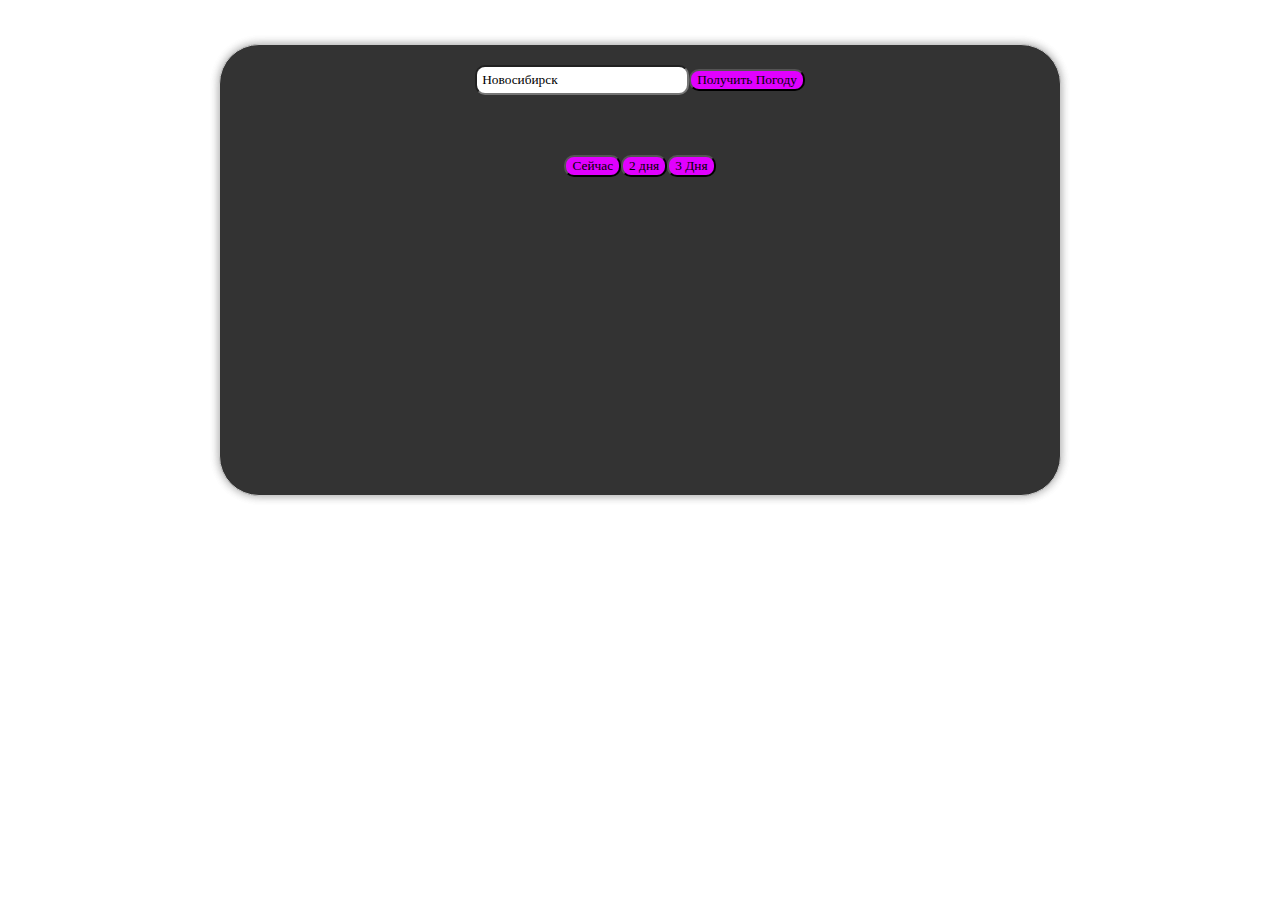
==== index.html @ 408bd13f "Изменение Главного js файла" ====
<!DOCTYPE html>
<html lang="ru">
<head>
  <meta charset="UTF-8">
  <meta name="viewport" content="width=device-width, initial-scale=1.0">
  <title>Ваше веб-приложение</title>
  <link rel="stylesheet" href="/src/WeatherWidget.css">
</head>

<body>

  <div id="app"></div>
  <script type="module" src="app.js"></script>
  
</body>
</html>
---- src/WeatherWidget.css ----
#weather-widget {
  padding: 20px;
  border: 1px solid #ccc;
  border-radius: 40px;
  box-shadow: 0 0 10px rgba(0, 0, 0, 0.2);
  font-family: "Comic Sans MS", "Comic Sans", cursive;
  text-align: center;
  max-width: 800px;
  margin: 0 auto;
  width: 800px;
  height: 410px;
  max-height: 410px; 
  max-width: 800px;
  overflow: auto;
  position: absolute; 
  top: 30%; 
  left: 50%; 
  transform: translate(-50%, -50%); 
}

#city-input {
  width: 200px;
  padding: 5px;
  margin-bottom: 10px;
  border-radius: 10px;
  font-family: "Comic Sans MS", "Comic Sans", cursive;
}

#weather-info {
  display: flex;
  flex-wrap: wrap;
  justify-content: center;
  margin-top: 20px;
  overflow: auto;
}

#current-btn, #tomorrow-btn, #three-days-btn, #search-btn {
  font-family: 'Comic Sans MS', cursive;
  border-radius: 10px;
  background-color: #00d9ff;
}

.weather-item {
  margin: 10px;
  padding: 20px;
  border: 1px solid #ccc;
  border-radius: 25px;
  background-color: #fff;
  box-shadow: 0 2px 4px rgba(0, 0, 0, 0.1);
  flex: 0 1 auto;
  max-width: 300px;
  min-height: 220px;
  max-height: 220px;
  display: flex; 
  flex-direction: column; 
  justify-content: space-around; 
  align-items: center; 
  word-break: break-all;
  overflow-wrap: break-word;
}

#location {
  font-size: 24px;
  font-weight: bold;
}

#temperature {
  font-size: 36px;
  font-weight: bold;
  margin: 10px 0;
}

#description {
  font-size: 18px;
  margin-bottom: 10px;
}

#weather-details {
  margin-top: 10px;
}

#forecast-options {
  margin-top: 30px;
}

/* Медиа-запрос для мобильных устройств */
@media (max-width: 767px) {
  #weather-widget {
    width: 80%;
    max-height: none;
    max-width: none;
    padding: 10px;
    border-radius: 20px;
    font-family: "Times New Roman", serif; 
    position: absolute;
    top: auto;
    left: 8%;
    transform: none;
  }

  #weather-info {
    height: auto;
    flex-direction: column;
  }

  .weather-item {
    max-width: 100%;
    margin: 10px 0;
  }

  #current-btn, #tomorrow-btn, #three-days-btn, #search-btn {
    font-family: 'Times New Roman', serif; 
  }
  #city-input {
    font-family: 'Times New Roman', serif;
  }
}
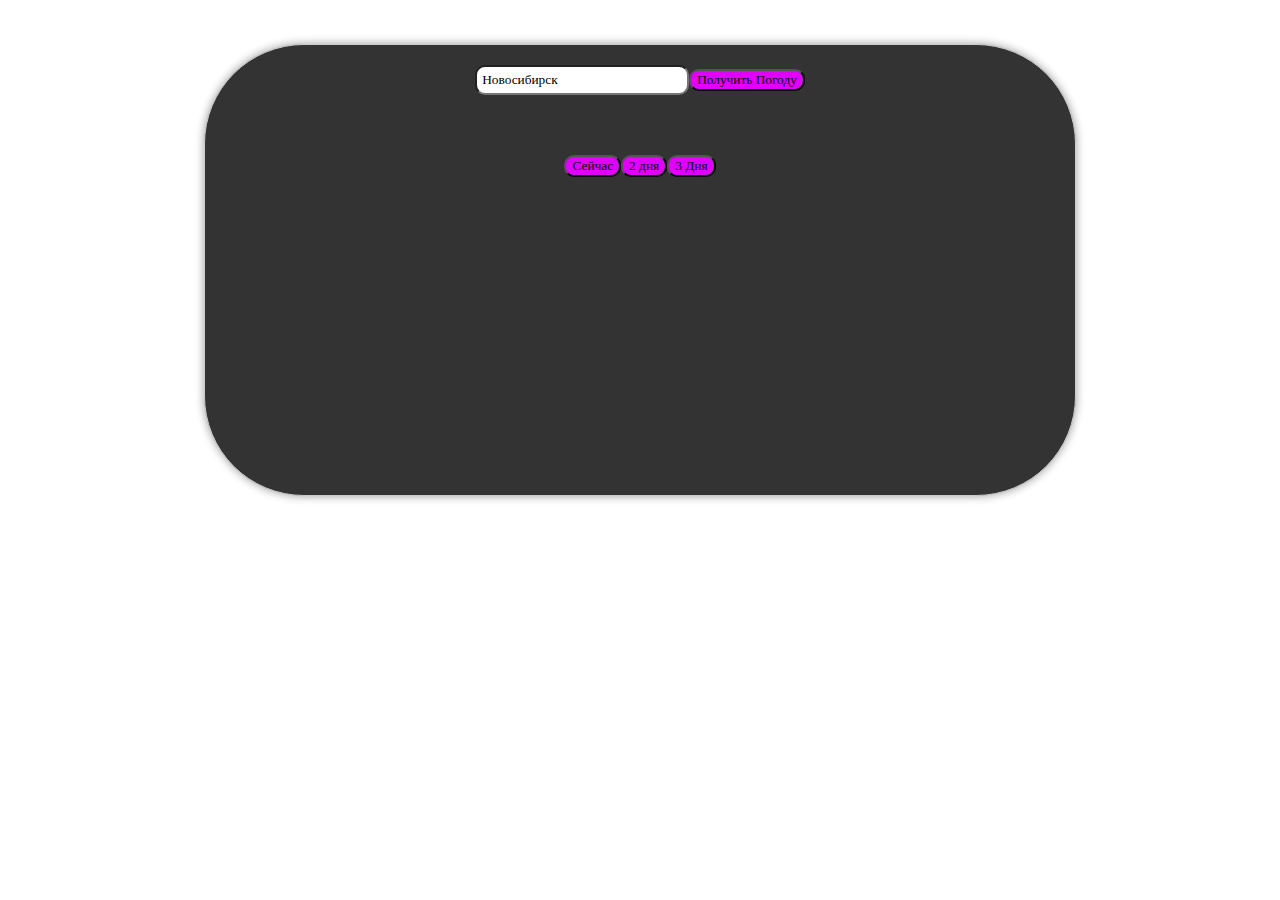
==== commit adf27eb7: "Добавление обработчика ошибок." ====
--- a/index.html
+++ b/index.html
@@ -3,7 +3,8 @@
 <head>
   <meta charset="UTF-8">
   <meta name="viewport" content="width=device-width, initial-scale=1.0">
-  <title>Ваше веб-приложение</title>
+  <link rel="icon" href="NSTU.icon" />
+  <title>Веб-приложение</title>
   <link rel="stylesheet" href="/src/WeatherWidget.css">
 </head>
 
@@ -13,4 +14,6 @@
   <script type="module" src="app.js"></script>
   
 </body>
-</html>+</html>
+
+
--- a/src/WeatherWidget.css
+++ b/src/WeatherWidget.css
@@ -1,16 +1,16 @@
 #weather-widget {
   padding: 20px;
   border: 1px solid #ccc;
-  border-radius: 40px;
+  border-radius: 100px;
   box-shadow: 0 0 10px rgba(0, 0, 0, 0.2);
   font-family: "Comic Sans MS", "Comic Sans", cursive;
   text-align: center;
-  max-width: 800px;
+  max-width: 820px;
   margin: 0 auto;
-  width: 800px;
+  width: 830px;
   height: 410px;
   max-height: 410px; 
-  max-width: 800px;
+  max-width: 830px;
   overflow: auto;
   position: absolute; 
   top: 30%; 
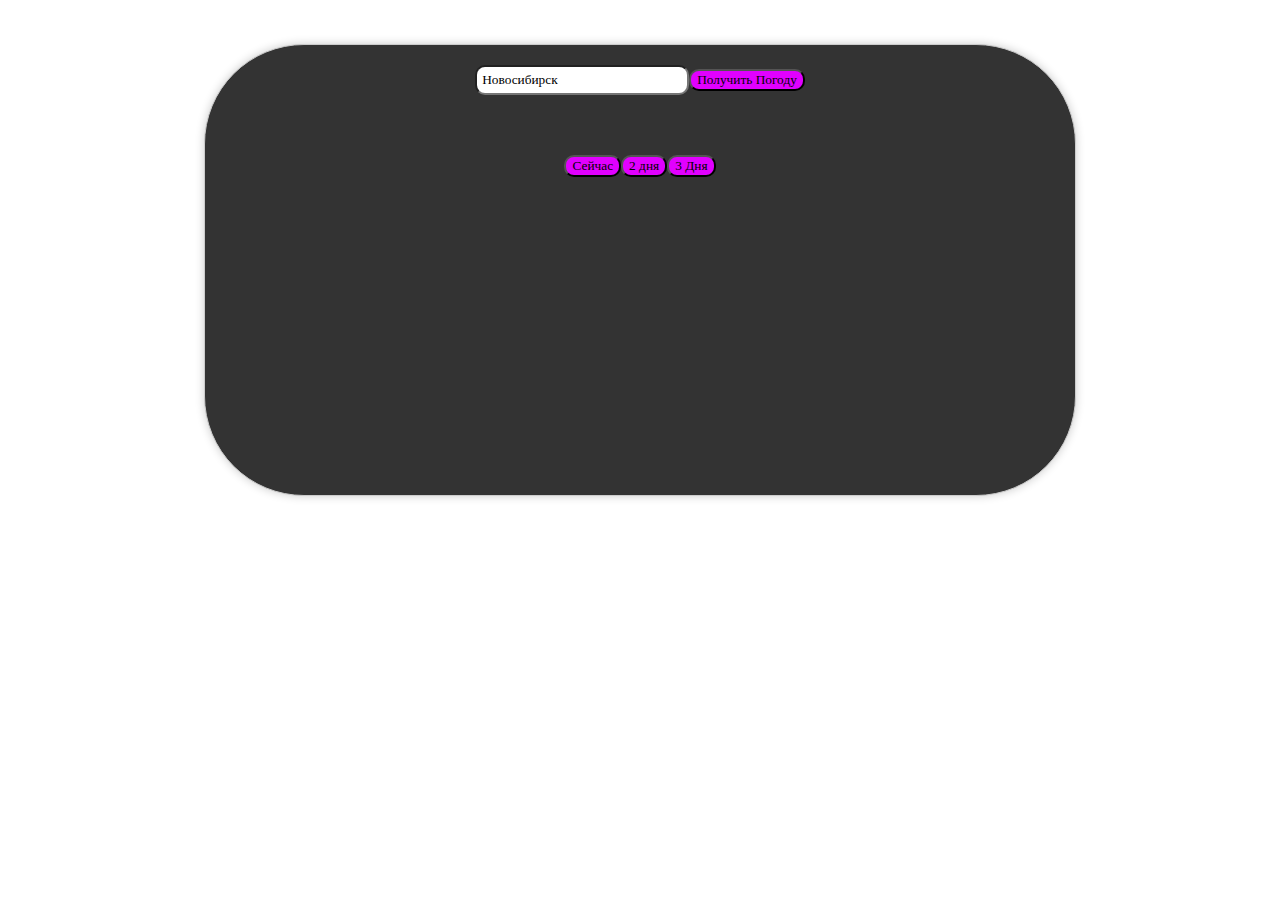
==== commit b12d7ca7: "fix" ====
--- a/index.html
+++ b/index.html
@@ -14,6 +14,4 @@
   <script type="module" src="app.js"></script>
   
 </body>
-</html>
-
-
+</html>